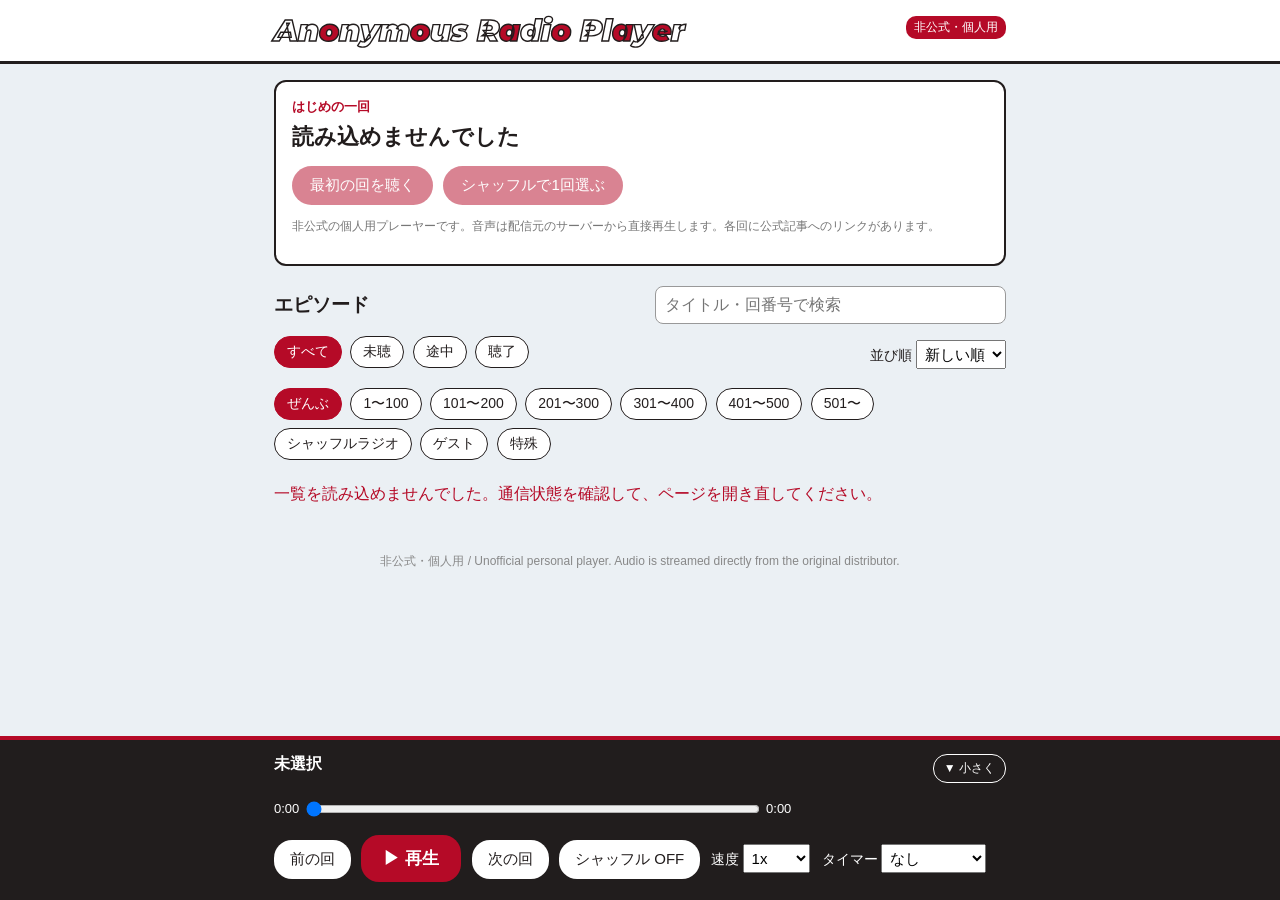
==== index.html @ 5bffb88b "Add PiP test page (pip.html) using a video element; main player unchanged" ====
<!doctype html>
<html lang="ja">
<head>
<meta charset="utf-8">
<meta name="viewport" content="width=device-width, initial-scale=1">
<meta name="robots" content="noindex,nofollow">
<meta name="theme-color" content="#ebf0f4">
<meta name="description" content="Anonymous Radio Player">
<title>Anonymous Radio Player</title>
<link rel="manifest" href="./manifest.webmanifest">
<link rel="apple-touch-icon" href="./IMG_5883.png">
<link rel="preconnect" href="https://fonts.googleapis.com">
<link href="https://fonts.googleapis.com/css2?family=Montserrat:ital,wght@1,900&display=swap" rel="stylesheet">
<link rel="stylesheet" href="./styles.css?v=20261124a">
</head>
<body>
<header class="site-header">
  <div class="wrap header-inner">
    <div class="brand">An<span class="rd">o</span>nym<span class="rd">o</span>us R<span class="rd">a</span>di<span class="rd">o</span> Pl<span class="rd">a</span>y<span class="rd">e</span>r</div>
    <div class="badge">非公式・個人用</div>
  </div>
</header>

<main class="wrap main">
  <section class="hero">
    <p class="hero-label" id="hero-label">はじめの一回</p>
    <h1 id="hero-title">読み込み中…</h1>
    <p class="hero-meta" id="hero-meta"></p>
    <button class="hero-play" id="hero-play" type="button" disabled>最初の回を聴く</button>
    <button class="hero-play" id="hero-shuffle" type="button" disabled>シャッフルで1回選ぶ</button>
    <p class="note">非公式の個人用プレーヤーです。音声は配信元のサーバーから直接再生します。各回に公式記事へのリンクがあります。</p>
  </section>

  <section>
    <div class="section-heading">
      <h2>エピソード</h2>
      <span class="count" id="episode-count"></span>
      <input type="search" id="episode-search" placeholder="タイトル・回番号で検索" autocomplete="off">
    </div>

    <div class="controls">
      <div class="filters" id="filters">
        <button type="button" data-filter="all" class="active">すべて</button>
        <button type="button" data-filter="unheard">未聴</button>
        <button type="button" data-filter="mid">途中</button>
        <button type="button" data-filter="done">聴了</button>
      </div>
      <label class="sort">並び順
        <select id="episode-sort">
          <option value="new" selected>新しい順</option>
          <option value="old">古い順</option>
        </select>
      </label>
    </div>

    <div class="controls">
      <div class="filters" id="ranges">
        <button type="button" data-range="0" class="active">ぜんぶ</button>
        <button type="button" data-range="1">1〜100</button>
        <button type="button" data-range="101">101〜200</button>
        <button type="button" data-range="201">201〜300</button>
        <button type="button" data-range="301">301〜400</button>
        <button type="button" data-range="401">401〜500</button>
        <button type="button" data-range="501">501〜</button>
        <button type="button" data-range="shuffle">シャッフルラジオ</button>
        <button type="button" data-range="guest">ゲスト</button>
        <button type="button" data-range="tokubetsu">特殊</button>
      </div>
    </div>

    <p id="load-error" class="error" style="display:none;">一覧を読み込めませんでした。通信状態を確認して、ページを開き直してください。</p>
    <ul id="episode-list" class="episode-list"></ul>
    <p id="empty-list" class="empty" style="display:none;">条件に合う回が見つかりませんでした。</p>
    <button id="more-episodes" class="more" type="button" style="display:none;">さらに表示</button>
  </section>

  <footer class="footer">
    <p>非公式・個人用 / Unofficial personal player. Audio is streamed directly from the original distributor.</p>
  </footer>
</main>

<div class="player" id="player">
  <div class="wrap player-inner">
    <div class="now">
      <div class="now-text">
        <div class="now-title" id="now-title">未選択</div>
        <div class="now-meta" id="now-meta"></div>
      </div>
      <button type="button" id="btn-collapse" class="collapse-btn">▼ 小さく</button>
    </div>
    <div class="seek-row">
      <span id="time-current">0:00</span>
      <input type="range" id="seek" min="0" max="100" value="0" step="1">
      <span id="time-duration">0:00</span>
    </div>
    <div class="btn-row">
      <button type="button" id="btn-prev">前の回</button>
      <button type="button" id="btn-play" class="play-btn">▶ 再生</button>
      <button type="button" id="btn-next">次の回</button>
      <button type="button" id="btn-shuffle">シャッフル OFF</button>
      <label>速度
        <select id="speed">
          <option value="0.75">0.75x</option>
          <option value="1" selected>1x</option>
          <option value="1.25">1.25x</option>
          <option value="1.5">1.5x</option>
          <option value="1.75">1.75x</option>
          <option value="2">2x</option>
        </select>
      </label>
      <label>タイマー
        <select id="sleep">
          <option value="0">なし</option>
          <option value="15">15分</option>
          <option value="30">30分</option>
          <option value="45">45分</option>
          <option value="60">60分</option>
          <option value="-1">この回まで</option>
        </select>
      </label>
      <a id="official-link" href="#" target="_blank" rel="noopener" style="display:none;">公式記事</a>
    </div>
  </div>
</div>

<audio id="audio" preload="metadata"></audio>
<script src="./app.js?v=20261124a"></script>
</body>
</html>
---- styles.css ----
* { box-sizing: border-box; }
body { margin: 0; font-family: -apple-system, "Hiragino Sans", "Hiragino Kaku Gothic ProN", sans-serif; background: #ebf0f4; color: #221d1d; padding-bottom: 205px; }
body.compact { padding-bottom: 118px; }
.wrap { max-width: 760px; margin: 0 auto; padding: 0 14px; }
.site-header { background: #ffffff; color: #221d1d; padding: 12px 0; border-bottom: 3px solid #221d1d; }
.header-inner { overflow: hidden; }
.brand { float: left; font-family: "Montserrat", "Arial Black", "Hiragino Sans", sans-serif; font-weight: 900; font-style: italic; font-size: 30px; letter-spacing: 0; color: #fff; -webkit-text-stroke: 1.4px #221d1d; text-shadow: none; }
.brand .rd { color: #b50a27; }
.badge { float: right; font-size: 12px; background: #b50a27; color: #fff; padding: 3px 8px; border-radius: 10px; margin-top: 4px; }
.main { padding-top: 16px; }
.hero { background: #fff; border: 2px solid #221d1d; border-radius: 12px; padding: 16px; margin-bottom: 20px; }
.hero-label { color: #b50a27; font-size: 13px; font-weight: bold; margin: 0 0 6px; }
.hero h1 { font-size: 22px; margin: 0 0 6px; line-height: 1.4; }
.hero-meta { color: #666; font-size: 13px; }
.hero-play, .more { background: #b50a27; color: #fff; border: 0; border-radius: 20px; padding: 10px 18px; font-size: 15px; cursor: pointer; margin-right: 6px; }
.hero-play:disabled { opacity: .5; }
.note { font-size: 12px; color: #777; line-height: 1.6; }
.section-heading { overflow: hidden; margin-bottom: 12px; }
.section-heading h2 { display: inline; font-size: 19px; line-height: 38px; }
.count { color: #666; font-size: 13px; margin-left: 8px; }
.section-heading input { float: right; width: 48%; padding: 9px; font-size: 16px; border: 1px solid #999; border-radius: 8px; background: #fff; box-sizing: border-box; }
.controls { margin-bottom: 12px; overflow: hidden; }
.controls .filters { float: left; }
.sort { float: right; margin-top: 4px; }
.ep-tag { display: inline-block; background: #221d1d; color: #fff; font-size: 10px; border-radius: 8px; padding: 1px 7px; margin-left: 4px; vertical-align: middle; }
.filters button { background: #fff; border: 1px solid #221d1d; border-radius: 16px; padding: 6px 12px; margin: 0 4px 8px 0; font-size: 14px; cursor: pointer; color: #221d1d; }
.filters button.active { background: #b50a27; color: #fff; border-color: #b50a27; }
.sort { font-size: 14px; }
.sort select, .btn-row select { font-size: 15px; padding: 4px; }
.episode-list { list-style: none; margin: 0; padding: 0; }
.episode-list li { background: #fff; border: 1px solid #c9cfd6; border-radius: 10px; padding: 12px; margin-bottom: 8px; cursor: pointer; }
.episode-list li.playing { border-color: #b50a27; border-width: 2px; }
.ep-num { font-size: 12px; color: #fff; background: #221d1d; border-radius: 8px; padding: 2px 7px; margin-right: 6px; }
.ep-status { font-size: 12px; color: #666; }
.ep-status.done { color: #2e7d32; }
.ep-status.mid { color: #b26a00; }
.ep-title { font-size: 15px; font-weight: bold; line-height: 1.5; margin-top: 4px; }
.ep-date { font-size: 12px; color: #888; margin-top: 2px; }
.ep-link { font-size: 13px; }
.error { color: #b50a27; }
.empty { color: #666; }
.more { display: block; margin: 12px auto; }
.footer { color: #888; font-size: 12px; text-align: center; padding: 20px 0; }
.player { position: fixed; left: 0; right: 0; bottom: 0; background: #211d1d; color: #fff; padding: 14px 0 18px; border-top: 4px solid #b50a27; }
.now { overflow: hidden; }
.now-text { float: left; max-width: 78%; }
.now-title { font-size: 16px; font-weight: bold; white-space: nowrap; overflow: hidden; text-overflow: ellipsis; }
.now-meta { font-size: 13px; color: #ccc; }
.collapse-btn { float: right; background: transparent; color: #fff; border: 1px solid #fff; border-radius: 14px; padding: 5px 10px; font-size: 12px; cursor: pointer; }
.seek-row { margin: 10px 0; }
.seek-row input { width: 62%; vertical-align: middle; height: 28px; }
.seek-row span { font-size: 13px; }
.btn-row button { background: #fff; color: #221d1d; border: 0; border-radius: 18px; padding: 10px 16px; font-size: 15px; margin-right: 6px; cursor: pointer; }
.btn-row .play-btn { font-weight: bold; background: #b50a27; color: #fff; padding: 12px 22px; font-size: 17px; }
.btn-row label { font-size: 14px; margin-right: 8px; }
.btn-row a { color: #fff; font-size: 14px; }
.player.compact { padding: 10px 0 12px; }
.player.compact .seek-row, .player.compact .btn-row label, .player.compact .btn-row a { display: none; }
.player.compact .btn-row button { padding: 8px 13px; font-size: 14px; }
.player.compact .btn-row .play-btn { padding: 9px 18px; font-size: 15px; }
@media (max-width: 480px) { .seek-row input { width: 52%; } .hero h1 { font-size: 19px; } .brand { font-size: 21px; -webkit-text-stroke-width: 1px; text-shadow: none; } .badge { font-size: 10px; } }
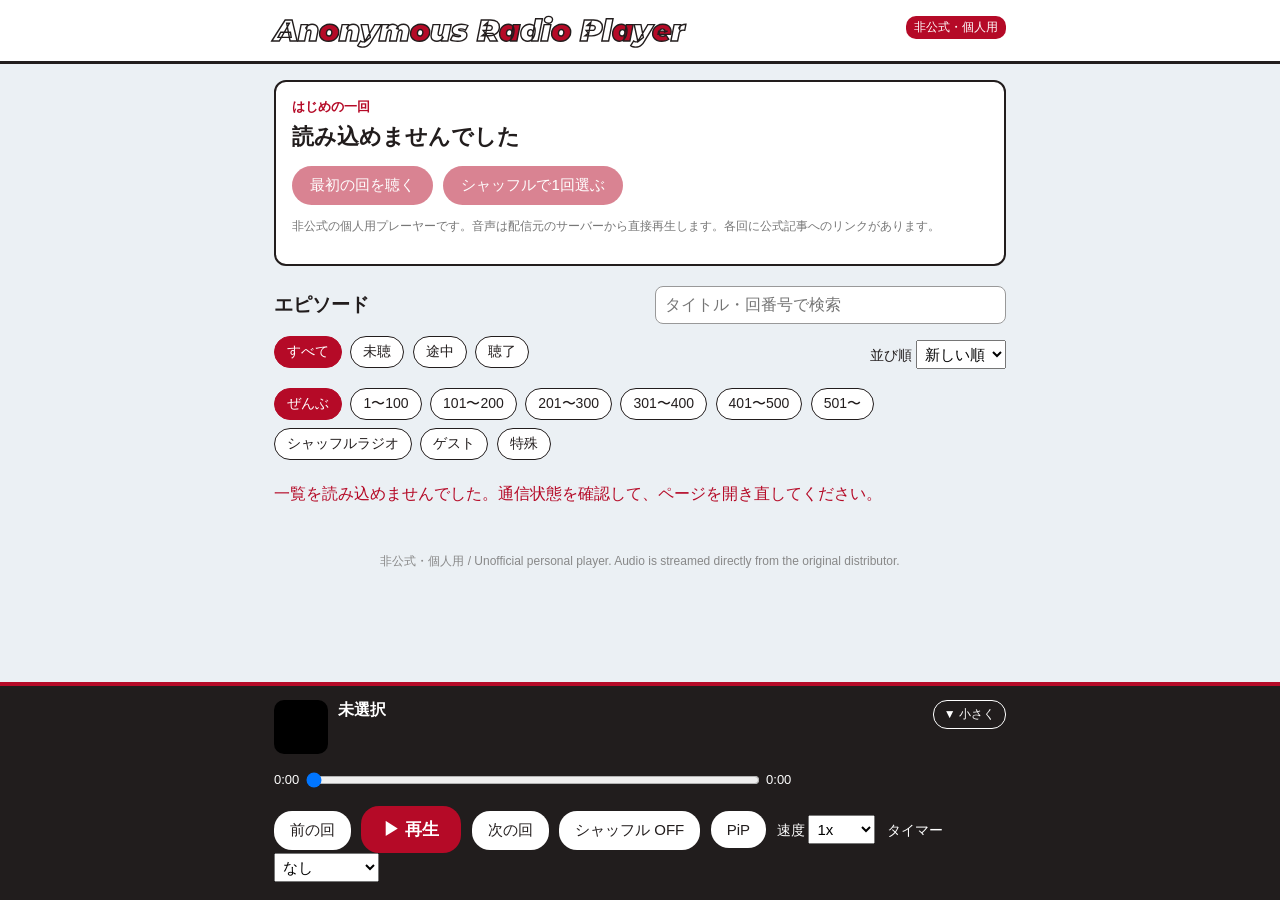
==== commit c9c2f6f9: "Add PiP to the main player (silent-video carrier + PiP button)" ====
--- a/index.html
+++ b/index.html
@@ -11,7 +11,7 @@
 <link rel="apple-touch-icon" href="./IMG_5883.png">
 <link rel="preconnect" href="https://fonts.googleapis.com">
 <link href="https://fonts.googleapis.com/css2?family=Montserrat:ital,wght@1,900&display=swap" rel="stylesheet">
-<link rel="stylesheet" href="./styles.css?v=20261124a">
+<link rel="stylesheet" href="./styles.css?v=20261125a">
 </head>
 <body>
 <header class="site-header">
@@ -82,6 +82,7 @@
 <div class="player" id="player">
   <div class="wrap player-inner">
     <div class="now">
+      <video id="pip-video" muted autoplay loop playsinline preload="auto" src="./silent.mp4" width="54" height="54" style="float:left;margin-right:10px;border-radius:10px;background:#000;"></video>
       <div class="now-text">
         <div class="now-title" id="now-title">未選択</div>
         <div class="now-meta" id="now-meta"></div>
@@ -98,6 +99,7 @@
       <button type="button" id="btn-play" class="play-btn">▶ 再生</button>
       <button type="button" id="btn-next">次の回</button>
       <button type="button" id="btn-shuffle">シャッフル OFF</button>
+      <button type="button" id="btn-pip">PiP</button>
       <label>速度
         <select id="speed">
           <option value="0.75">0.75x</option>
@@ -124,6 +126,6 @@
 </div>
 
 <audio id="audio" preload="metadata"></audio>
-<script src="./app.js?v=20261124a"></script>
+<script src="./app.js?v=20261125a"></script>
 </body>
 </html>
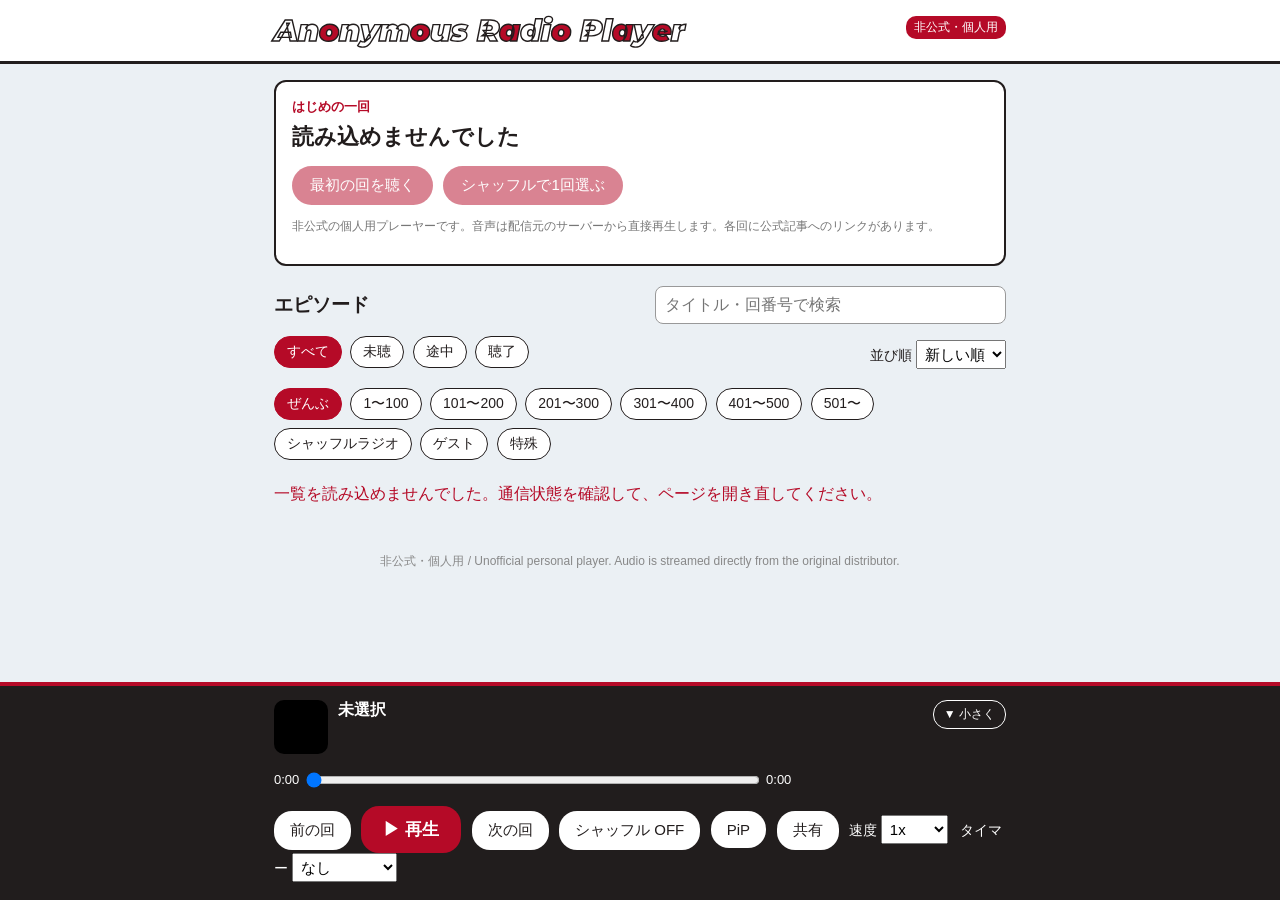
==== commit d39d78b6: "Add share button; remove tap-to-fullscreen experiment" ====
--- a/index.html
+++ b/index.html
@@ -11,7 +11,7 @@
 <link rel="apple-touch-icon" href="./IMG_5883.png">
 <link rel="preconnect" href="https://fonts.googleapis.com">
 <link href="https://fonts.googleapis.com/css2?family=Montserrat:ital,wght@1,900&display=swap" rel="stylesheet">
-<link rel="stylesheet" href="./styles.css?v=20261125a">
+<link rel="stylesheet" href="./styles.css?v=20261125c">
 </head>
 <body>
 <header class="site-header">
@@ -100,6 +100,7 @@
       <button type="button" id="btn-next">次の回</button>
       <button type="button" id="btn-shuffle">シャッフル OFF</button>
       <button type="button" id="btn-pip">PiP</button>
+      <button type="button" id="btn-share">共有</button>
       <label>速度
         <select id="speed">
           <option value="0.75">0.75x</option>
@@ -126,6 +127,6 @@
 </div>
 
 <audio id="audio" preload="metadata"></audio>
-<script src="./app.js?v=20261125a"></script>
+<script src="./app.js?v=20261125c"></script>
 </body>
 </html>
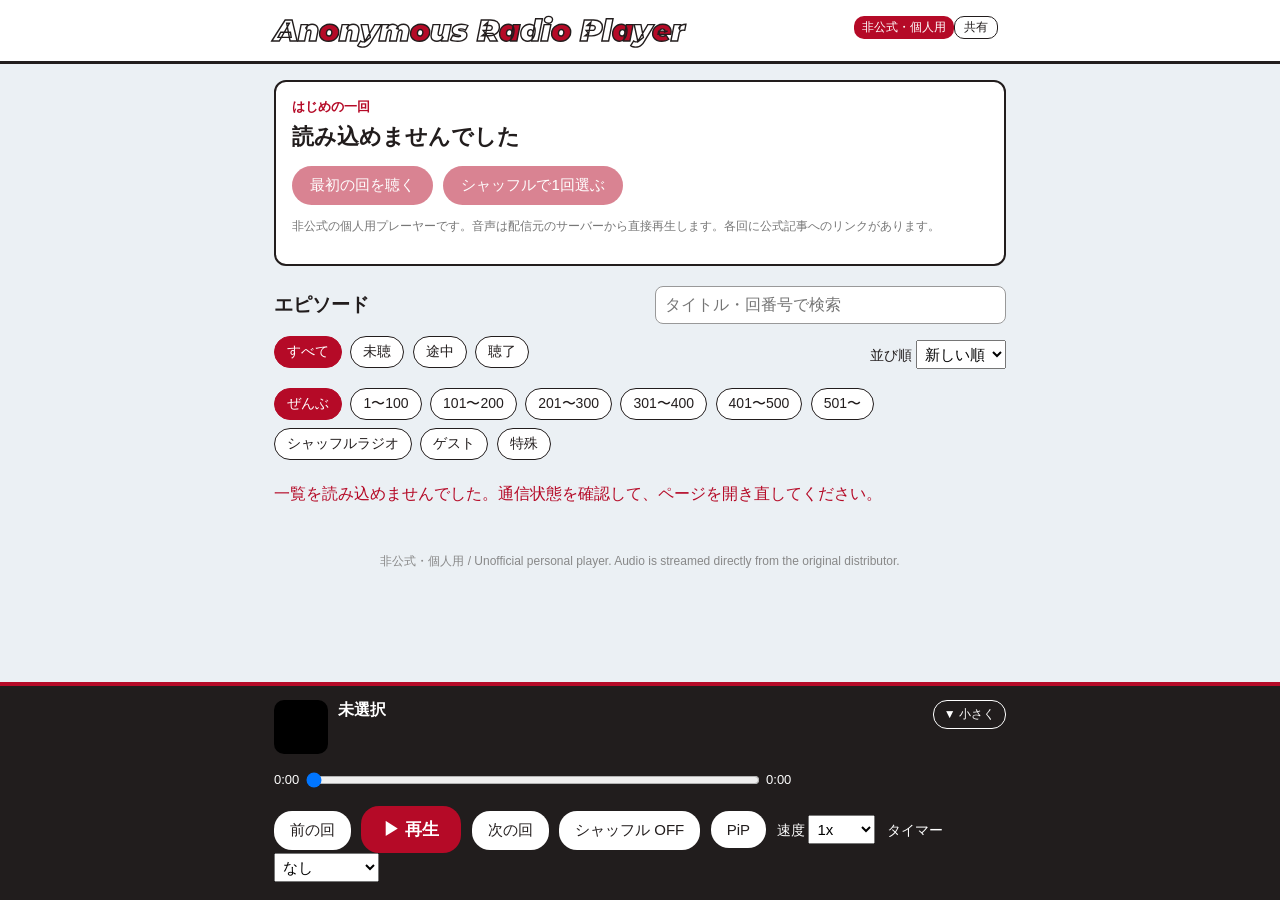
==== commit 2652b5c4: "Move share button to the header next to the title badge" ====
--- a/index.html
+++ b/index.html
@@ -11,12 +11,13 @@
 <link rel="apple-touch-icon" href="./IMG_5883.png">
 <link rel="preconnect" href="https://fonts.googleapis.com">
 <link href="https://fonts.googleapis.com/css2?family=Montserrat:ital,wght@1,900&display=swap" rel="stylesheet">
-<link rel="stylesheet" href="./styles.css?v=20261125c">
+<link rel="stylesheet" href="./styles.css?v=20261125d">
 </head>
 <body>
 <header class="site-header">
   <div class="wrap header-inner">
     <div class="brand">An<span class="rd">o</span>nym<span class="rd">o</span>us R<span class="rd">a</span>di<span class="rd">o</span> Pl<span class="rd">a</span>y<span class="rd">e</span>r</div>
+    <button type="button" id="btn-share" class="share-btn">共有</button>
     <div class="badge">非公式・個人用</div>
   </div>
 </header>
@@ -100,7 +101,6 @@
       <button type="button" id="btn-next">次の回</button>
       <button type="button" id="btn-shuffle">シャッフル OFF</button>
       <button type="button" id="btn-pip">PiP</button>
-      <button type="button" id="btn-share">共有</button>
       <label>速度
         <select id="speed">
           <option value="0.75">0.75x</option>
@@ -127,6 +127,6 @@
 </div>
 
 <audio id="audio" preload="metadata"></audio>
-<script src="./app.js?v=20261125c"></script>
+<script src="./app.js?v=20261125d"></script>
 </body>
 </html>
--- a/styles.css
+++ b/styles.css
@@ -7,6 +7,7 @@
 .brand { float: left; font-family: "Montserrat", "Arial Black", "Hiragino Sans", sans-serif; font-weight: 900; font-style: italic; font-size: 30px; letter-spacing: 0; color: #fff; -webkit-text-stroke: 1.4px #221d1d; text-shadow: none; }
 .brand .rd { color: #b50a27; }
 .badge { float: right; font-size: 12px; background: #b50a27; color: #fff; padding: 3px 8px; border-radius: 10px; margin-top: 4px; }
+.share-btn { float: right; font-size: 12px; background: #fff; color: #221d1d; border: 1.5px solid #221d1d; padding: 2px 9px; border-radius: 10px; margin: 4px 8px 0 0; cursor: pointer; }
 .main { padding-top: 16px; }
 .hero { background: #fff; border: 2px solid #221d1d; border-radius: 12px; padding: 16px; margin-bottom: 20px; }
 .hero-label { color: #b50a27; font-size: 13px; font-weight: bold; margin: 0 0 6px; }
@@ -58,4 +59,4 @@
 .player.compact .seek-row, .player.compact .btn-row label, .player.compact .btn-row a { display: none; }
 .player.compact .btn-row button { padding: 8px 13px; font-size: 14px; }
 .player.compact .btn-row .play-btn { padding: 9px 18px; font-size: 15px; }
-@media (max-width: 480px) { .seek-row input { width: 52%; } .hero h1 { font-size: 19px; } .brand { font-size: 21px; -webkit-text-stroke-width: 1px; text-shadow: none; } .badge { font-size: 10px; } }
+@media (max-width: 480px) { .seek-row input { width: 52%; } .hero h1 { font-size: 19px; } .brand { font-size: 21px; -webkit-text-stroke-width: 1px; text-shadow: none; } .badge { font-size: 10px; } .share-btn { font-size: 10px; } }
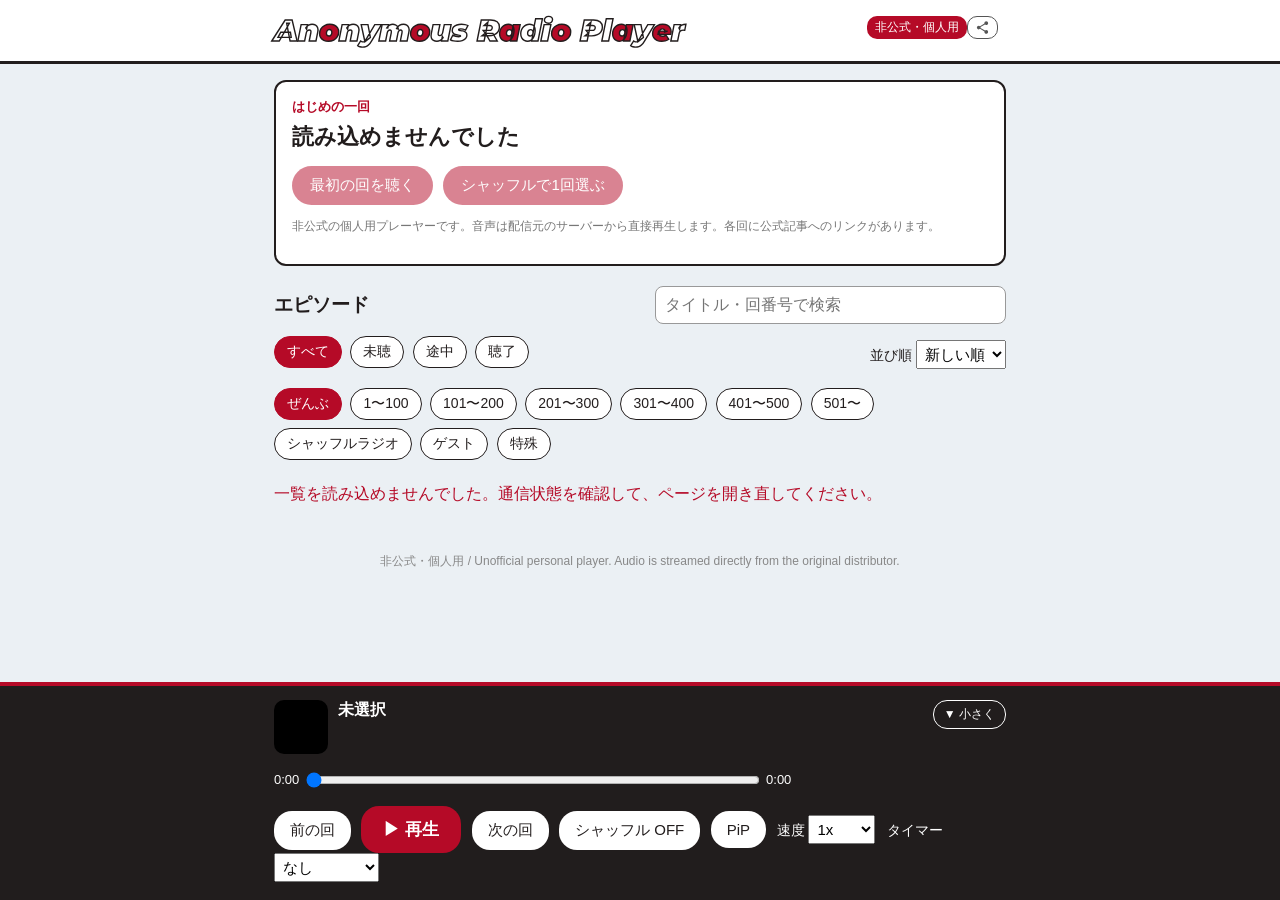
==== commit b211ead7: "Share button becomes the share-mark icon in the header" ====
--- a/index.html
+++ b/index.html
@@ -11,13 +11,13 @@
 <link rel="apple-touch-icon" href="./IMG_5883.png">
 <link rel="preconnect" href="https://fonts.googleapis.com">
 <link href="https://fonts.googleapis.com/css2?family=Montserrat:ital,wght@1,900&display=swap" rel="stylesheet">
-<link rel="stylesheet" href="./styles.css?v=20261125d">
+<link rel="stylesheet" href="./styles.css?v=20261125e">
 </head>
 <body>
 <header class="site-header">
   <div class="wrap header-inner">
     <div class="brand">An<span class="rd">o</span>nym<span class="rd">o</span>us R<span class="rd">a</span>di<span class="rd">o</span> Pl<span class="rd">a</span>y<span class="rd">e</span>r</div>
-    <button type="button" id="btn-share" class="share-btn">共有</button>
+    <button type="button" id="btn-share" class="share-btn" aria-label="共有"><svg viewBox="0 0 24 24" width="15" height="15" fill="#555" aria-hidden="true"><path d="M18 16.08c-.76 0-1.44.3-1.96.77L8.91 12.7c.05-.23.09-.46.09-.7s-.04-.47-.09-.7l7.05-4.11c.54.5 1.25.81 2.04.81 1.66 0 3-1.34 3-3s-1.34-3-3-3-3 1.34-3 3c0 .24.04.47.09.7L8.04 9.81C7.5 9.31 6.79 9 6 9c-1.66 0-3 1.34-3 3s1.34 3 3 3c.79 0 1.5-.31 2.04-.81l7.12 4.16c-.05.21-.08.43-.08.65 0 1.61 1.31 2.92 2.92 2.92s2.92-1.31 2.92-2.92-1.31-2.92-2.92-2.92z"/></svg></button>
     <div class="badge">非公式・個人用</div>
   </div>
 </header>
@@ -127,6 +127,6 @@
 </div>
 
 <audio id="audio" preload="metadata"></audio>
-<script src="./app.js?v=20261125d"></script>
+<script src="./app.js?v=20261125e"></script>
 </body>
 </html>
--- a/styles.css
+++ b/styles.css
@@ -7,7 +7,7 @@
 .brand { float: left; font-family: "Montserrat", "Arial Black", "Hiragino Sans", sans-serif; font-weight: 900; font-style: italic; font-size: 30px; letter-spacing: 0; color: #fff; -webkit-text-stroke: 1.4px #221d1d; text-shadow: none; }
 .brand .rd { color: #b50a27; }
 .badge { float: right; font-size: 12px; background: #b50a27; color: #fff; padding: 3px 8px; border-radius: 10px; margin-top: 4px; }
-.share-btn { float: right; font-size: 12px; background: #fff; color: #221d1d; border: 1.5px solid #221d1d; padding: 2px 9px; border-radius: 10px; margin: 4px 8px 0 0; cursor: pointer; }
+.share-btn { float: right; background: #fff; border: 1.5px solid #555; padding: 3px 7px; border-radius: 10px; margin: 4px 8px 0 0; cursor: pointer; line-height: 0; }
 .main { padding-top: 16px; }
 .hero { background: #fff; border: 2px solid #221d1d; border-radius: 12px; padding: 16px; margin-bottom: 20px; }
 .hero-label { color: #b50a27; font-size: 13px; font-weight: bold; margin: 0 0 6px; }
@@ -59,4 +59,4 @@
 .player.compact .seek-row, .player.compact .btn-row label, .player.compact .btn-row a { display: none; }
 .player.compact .btn-row button { padding: 8px 13px; font-size: 14px; }
 .player.compact .btn-row .play-btn { padding: 9px 18px; font-size: 15px; }
-@media (max-width: 480px) { .seek-row input { width: 52%; } .hero h1 { font-size: 19px; } .brand { font-size: 21px; -webkit-text-stroke-width: 1px; text-shadow: none; } .badge { font-size: 10px; } .share-btn { font-size: 10px; } }
+@media (max-width: 480px) { .seek-row input { width: 52%; } .hero h1 { font-size: 19px; } .brand { font-size: 21px; -webkit-text-stroke-width: 1px; text-shadow: none; } .badge { font-size: 10px; } }
